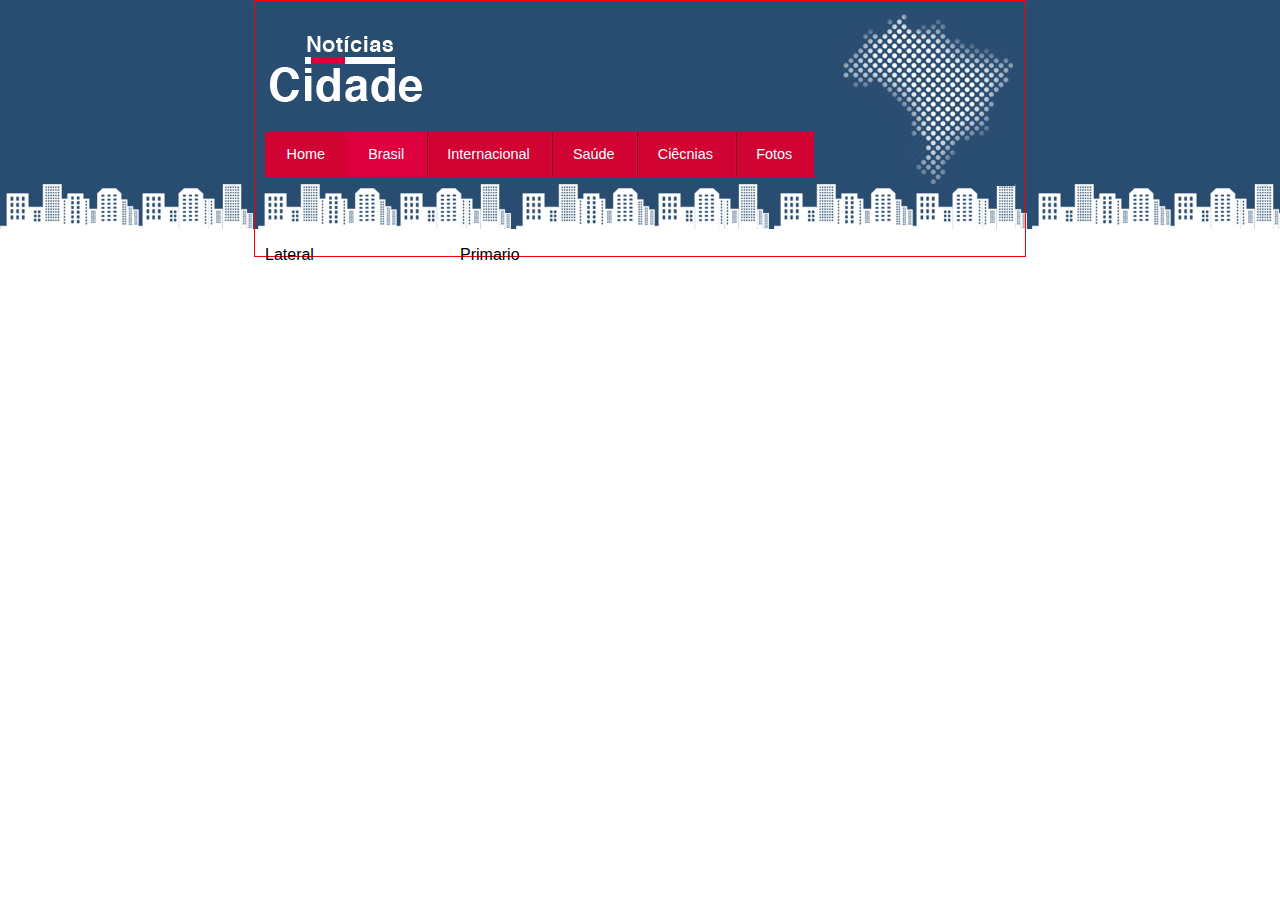
==== brasil.html @ 6294bffd "Add files via upload" ====
<!DOCTYPE html>
<html lang="en">
<head>
    <meta charset="UTF-8">
    <meta http-equiv="X-UA-Compatible" content="IE=edge">
    <meta name="viewport" content="width=device-width, initial-scale=1.0">
    <title>Noticias </title>

    <link type ="text/css" rel="stylesheet" href="css/style.css">
</head>
<body id="duas-colunas" class="brasil">
    <div id="container">
        <div id="topo">
            <h1 class="logo">Noticias Cidade</h1>
                <ul id="navegacao">
                    <li class="primeiro ">
                        <a id="home" href="index.html">Home</a>
                    </li>
                    <li>
                        <a id="brasil" href="brasil.html">Brasil</a>
                    </li>
                    <li>
                        <a id="internacional" href="internacional.html">Internacional</a>
                    </li>
                    <li>
                        <a id="saude" href="saude.html">Saúde</a>
                    </li>
                    <li>
                        <a id="ciencias" href="ciencias.html">Ciêcnias</a>
                    </li>
                    <li>
                        <a id="fotos" href="fotos.html">Fotos</a>
                    </li>
                </ul>

            </div>
            <!-- Fim do Topo -->
           
            <!-- Inicio Conteudo  --> 
            <div id="conteudo">
                <div id="primario">Primario</div>
                <div id="lateral" >Lateral</div>
            </div>
                 <!-- Fim Conteudo  --> 
       
      
      
      
    </div>
         <!-- Fim do Container -->    
          
      
         <!-- Inicio Rodape-->
      
    <div id="container-rodape">
        <div id="rodape"></div>

    </div>
      
      
         <!-- Fim Rodape-->
      
      
      
      </body>
      </html>
---- css/style.css ----
/* Estrutura do site */

*{
    margin: 0;
    padding: 0;
}

body{
    font-family: "Trebuchet MS", "Lucida Grande", "Lucida Sans Unicode", "Lucida Sans", sans-serif;
    background: #fff url(../images/fundo.png) repeat-x;
}

#container {
    width: 750px;
    margin: 0 auto;
    padding: 10px;
   border: 1px solid red;
}

#topo{
    height: 150px;
    background: url(../images/detalhe-topo.png) no-repeat top right;
    padding-top: 25px;

}

.logo {
    width: 162px;
    height: 66px;
    background: url(../images/logo.png) no-repeat center;
    text-indent: -3000px;
}


/* Barra de nagevação */

ul {
    padding: 0;
    margin: 0;
    list-style: none;
}

#topo ul {
    background: #d10333;
    margin-top: 30px;
    float: left;

}

#topo ul li {
    float: left;
}

#navegacao li a {
     font-size: 0.9em;
     display: block;
     padding: 0.5em 1.5em;
     line-height: 2.1em;
     text-decoration: none;
     color: #fff;
     background: url(../images/divisor.png) repeat-y left center;
}

#topo ul .primeiro a {
    background: none;
}

#topo ul a:hover {
    color: #69001d;

}

body.home #navegacao  a#home,
body.brasil #navegacao a#brasil ,
body.internacional #navegacao a#internacional,
body.saude #navegacao a#saude,
body.ciencias #navegacao a#ciencias,
body.fotos #navegacao  a#fotos  {
    color : #fff;
    background: #de003e;
}


/* Formatação Conteudo , layout 3 colunas */
#conteudo {
	margin-top: 60px;
	background: #f5f5f5;
}

#lateral {
	width: 180px;
	float: left;
	margin: 0 0 20px -750px;
}

#primario {
	width: 270px;
	float: left;
	margin: 0 0 20px 195px ;

}

#duas-colunas #primario {
	width: 555px;
}

#uma-coluna #primario {
	width: 750px;
	margin: 0 0 20px 0;

}

#secundario {
	width: 270px;
	float: left;
	margin: 0 0 20px 15px;

}


/* Formatação conteudos */ 

.caixa {
    padding:5px ;
    margin-top: 20px;
    background: #fff  url(../images/fundo-caixa.png);
}

.caixa h2 {
	background: #294c71;
	color: #fff;
	padding: 5px;
}

#caixa-lateral ul a {
    text-decoration: none;
    padding: 10px;
    background: #fff;
    display: block; 
    color: black;
    text-indent: 10px;
} 

#caixa-lateral ul a:hover {
    background: #fff url(../images/marcador.png) no-repeat left center ;
    color: #ccc;
    margin: 0;
}

.caixa-noticia{
    background: #fff;
    padding: 5px;
    float: left;
}
#imagem-principal {
    width: 98%;
    border: 3px solid #dfdfdf;
}

.caixa-noticia a {
    color: #de003e;
    text-decoration: none;
    margin-top: 20px;
}

.caixa-noticia h3 {
    color: #fff;
    background: #de003fa8;
    font-size: 1.2em;
    display: inline;
    margin: 20px 0 ;
}
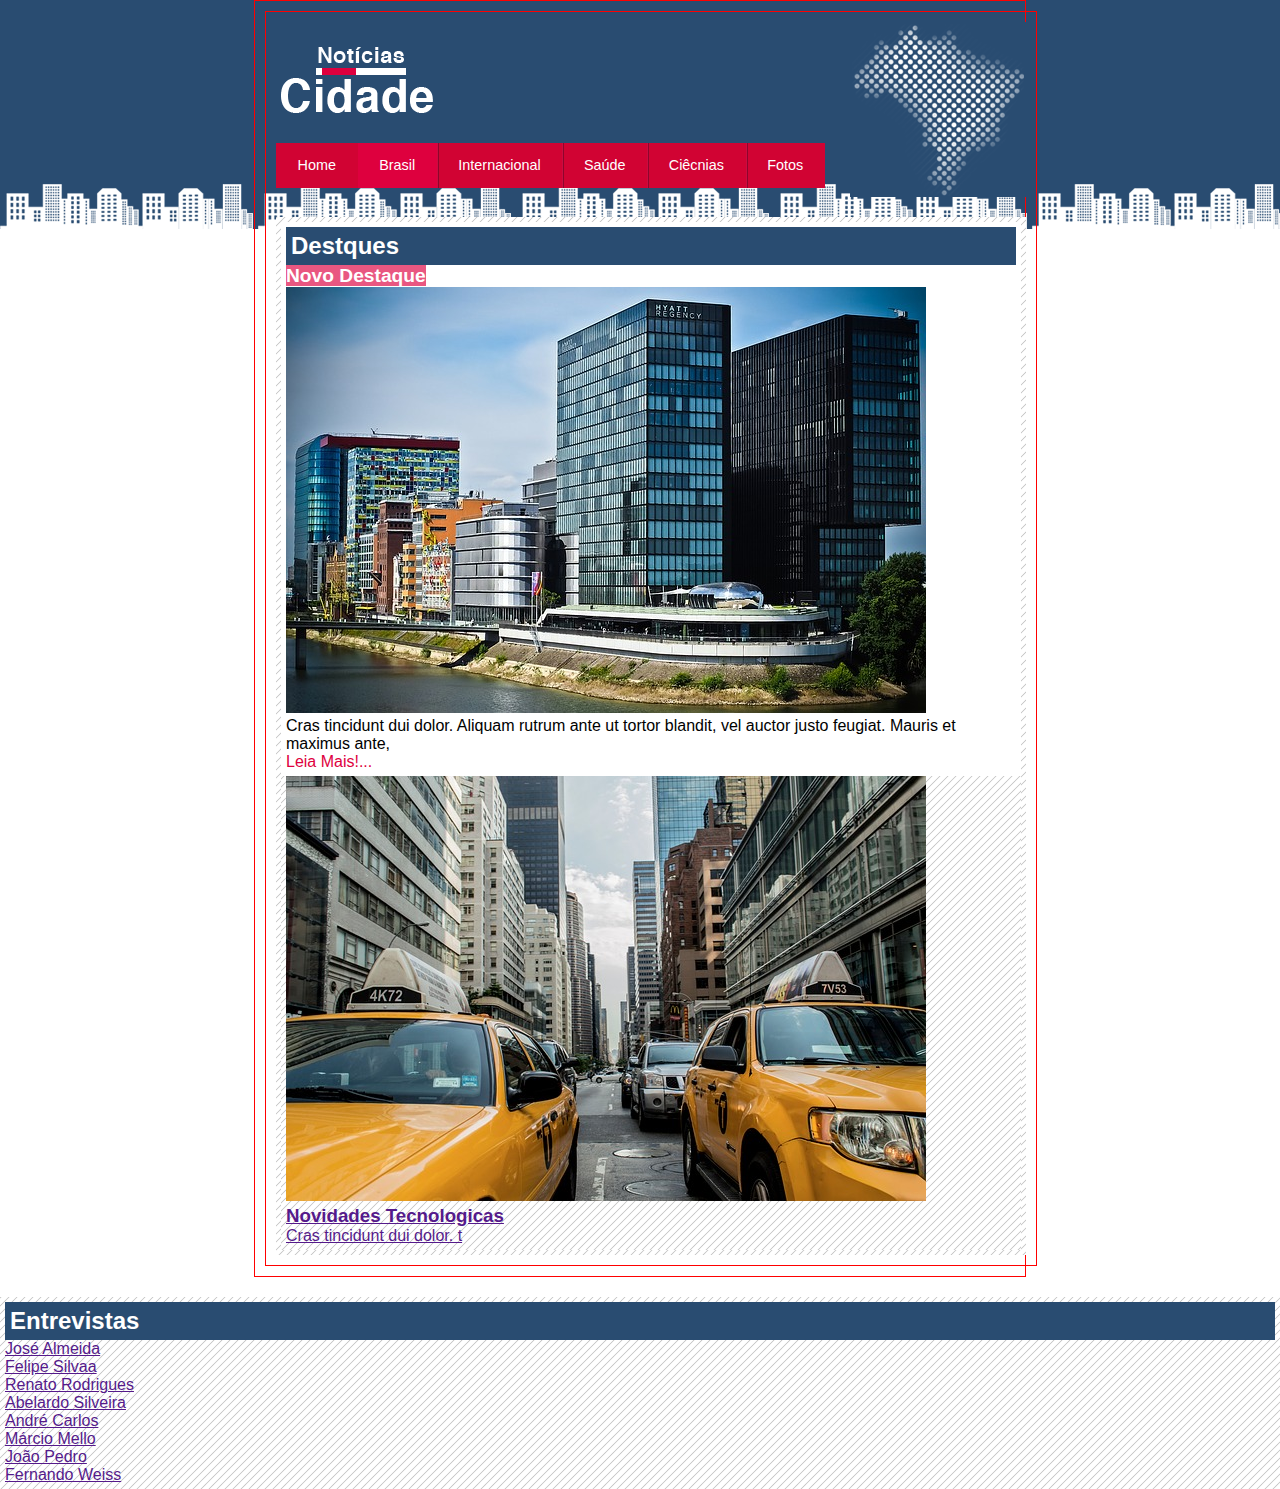
==== commit ea612e6c: "Add files via upload" ====
--- a/brasil.html
+++ b/brasil.html
@@ -10,6 +10,10 @@
 </head>
 <body id="duas-colunas" class="brasil">
     <div id="container">
+      
+     <!-- Inicio do Container -->
+     <div id="container">
+        <!-- Inicio do Topo -->
         <div id="topo">
             <h1 class="logo">Noticias Cidade</h1>
                 <ul id="navegacao">
@@ -33,31 +37,93 @@
                     </li>
                 </ul>
 
+        </div>
+      <!-- Fim do Topo -->
+     
+      <!-- Inicio Conteudo  --> 
+        <div class="conteudo">
+            
+            <div  class ="duas-colunas" class="primario">    
+                
+                <div class="caixa">
+                   
+                <div class="caixa-noticia">                
+                    <h2>Destques</h2>
+                        
+                        <h3>Novo Destaque</h3>
+                    
+                        <img class= "imagem-principal" src="images/mundo.jpg" alt="">
+                        
+                        <p>
+                            Cras tincidunt dui dolor. Aliquam rutrum ante ut tortor blandit, vel auctor justo feugiat. Mauris et maximus ante,
+                        </p>
+                        
+                        <a href="">Leia Mais!...</a>
+                </div>
+
+                <div class="caixa" class="listas">
+                    <div class="lista-noticias">
+                        <ul>
+                            <li>
+                                <a href="">
+                                <img class="imagem-lista" src="images/taxi.jpg" alt="">
+                                <h3>Novidades Tecnologicas</h3>
+                                <p>Cras tincidunt dui dolor. t</p>
+                            </a>
+                            </li>
+                           
+                        </ul>
+                    </div>
+                </div>
+
+                </div>
+            </div>           
+    
+        </div>
+
             </div>
-            <!-- Fim do Topo -->
-           
-            <!-- Inicio Conteudo  --> 
-            <div id="conteudo">
-                <div id="primario">Primario</div>
-                <div id="lateral" >Lateral</div>
+                
             </div>
-                 <!-- Fim Conteudo  --> 
-       
-      
-      
-      
+            
+            <div class="lateral" >
+                <div class="caixa">
+                    <div class="caixa-lateral">
+                        <h2> Entrevistas</h2>
+                        <div class="conteudo-lateral">
+                            <ul>
+                                <li><a href=""> José Almeida </a></li>
+                                <li><a href=""> Felipe Silvaa </a></li>
+                                <li><a href=""> Renato Rodrigues </a></li>
+                                <li><a href=""> Abelardo Silveira </a></li>
+                                <li><a href=""> André Carlos </a></li>
+                                <li><a href=""> Márcio Mello </a></li>
+                                <li><a href=""> João Pedro </a></li>
+                                <li><a href=""> Fernando Weiss </a></li>
+
+                            </ul>
+                        </div>
+
+                </div>
+            </div>
+
+            </div>
+        </div>
+        
+
     </div>
-         <!-- Fim do Container -->    
-          
-      
-         <!-- Inicio Rodape-->
-      
+   <!-- Fim do Container -->    
+    
+
+   <!-- Inicio Rodape-->
+
     <div id="container-rodape">
         <div id="rodape"></div>
 
     </div>
-      
-      
+
+
+   <!-- Fim Rodape-->
+
          <!-- Fim Rodape-->
       
       
